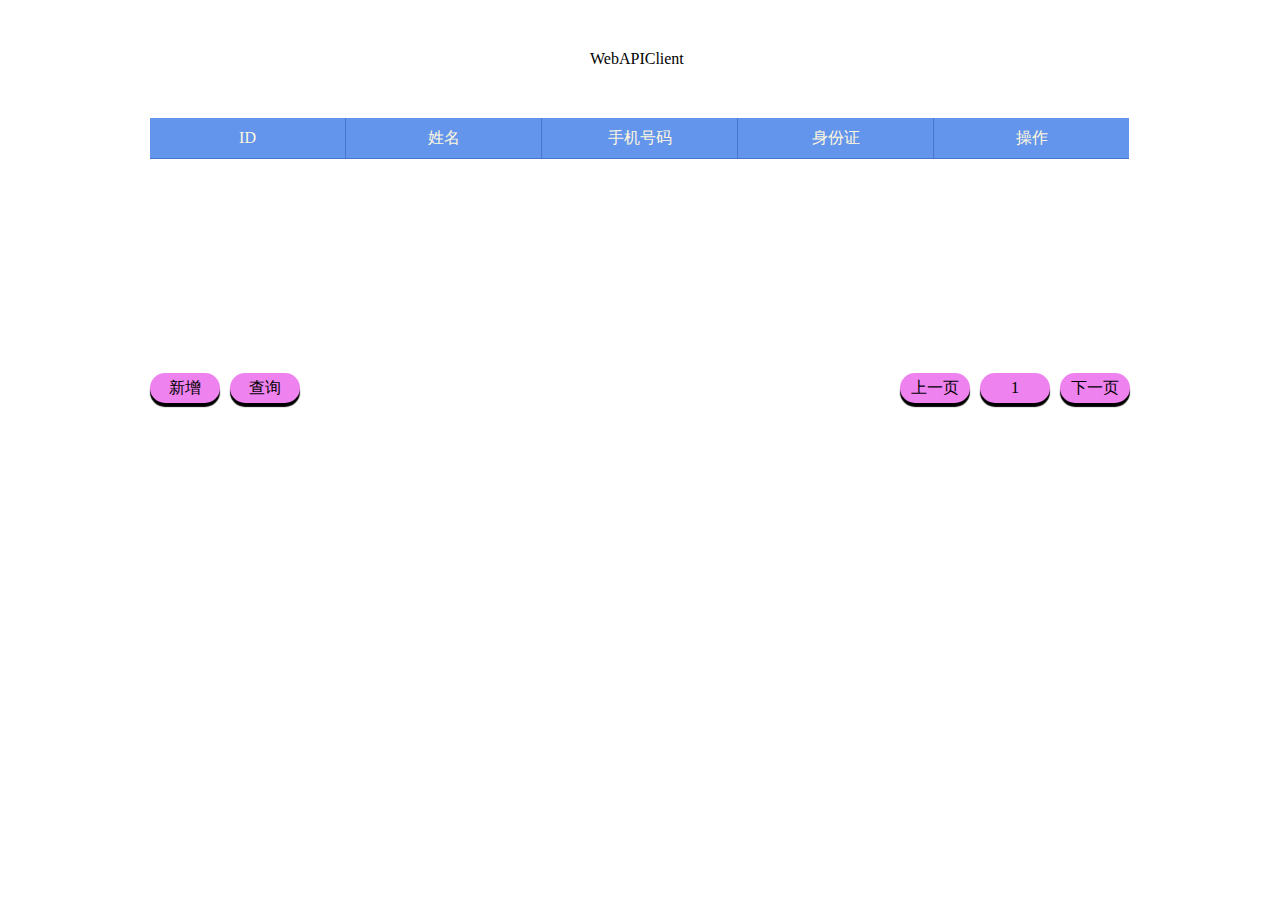
==== 项目/ContactsAPI/WebAPIClient/Client.html @ d3010be5 "更新了前端访问api" ====
<html lang="en">
<head>
    <meta charset="UTF-8">
    <meta name="viewport" content="width=device-width, initial-scale=1.0">
    <meta http-equiv="Access-Control-Allow-Origin" content="*">
    <title>Document</title>
    <style>

        *
        {
            margin:0;
            padding:0;
        }
        body{

            /* background: rgba(14, 14, 14, .3); */
        }
        #subject
        {

            width: 1000px;
            margin:auto;
            position: relative;
        }
        .title p
        {

            margin: 50px auto;
            width:100px;
        }
        .container
        {

            height: 250px;
        }
        .container ul li 
        {
            width: 195px;
            float: left;
            border-right: 1px solid rgb(74, 118, 201);
            border-bottom: 1px solid rgb(74, 118, 201);
            line-height: 40px;
            height: 40px;
            text-align: center;
            list-style: none;
            /* border-right: none; */
            background-color: cornflowerblue;
            color: cornsilk;
        }
        .container ul li.first
        {
            margin-left: 10px;
        }
        .container ul li.last
        {
            border-right: none;
            /* display: none; */
        }
        .container ul li.Id{

            display: none;
        }
        .container ul li a
        {
            margin-left: 20px;
        }
        .container ul li a:hover{

            cursor: pointer;
            
        }

        .prop
        {
            position: absolute;
            width: 100%;
            height: 100%;
            top:0;
            left: 0;
            background:rgba(0,0,0,.4);
        }
        .prop .updateClick
        {
            position: absolute;
            width: 1000px;
            height: 700px;
            top:30%;
            left:50%;
            /* margin-top:-50px; */
            margin-left: -500px;
            background: rgba(255,255,255,1);
        }
        .foot
        {
            height:100px;
        }
        .foot .left
        {
            margin-top: 5px;
        }
        .foot  a
        {
            display: block;
            float: left;
            width:70px;
            height: 30px;
            background-color: violet;
            text-decoration: none;
            color:black;
            text-align: center;
            line-height: 30px;
            margin-left: 10px;
            border-radius: 25px;
            box-shadow: 0px 4px 1px black;
        }
        .foot .right
        {
            float: right;
            margin-right: 10px;
        }
    </style>
</head>

<body>
    <div id = "subject">
        <div class = "title">
            <p>WebAPIClient</p>
        </div>
        <div class = "Container">
            <ul class="maindom">
                <li class = "first">ID</li>
                <li>姓名</li>
                <li>手机号码</li>
                <li>身份证</li>
                <li class="last">操作</li>
            </ul>
        </div>
        <div class = "foot">
            <div class = "left">
                <a href="#">新增</a>
                <a href="#">查询</a>
            </div>
            <div class = "right">
                <a href="#" class="privode">上一页</a>
                <a href="#" class="Curren">1</a>
                <a href="#" class="next">下一页</a>
            </div>
        </div>
        
    </div>
    <div class="alph">
        <div class = "updateClick" style="display: none;">
            <span>姓名： </span>
            <input type="text" class = "name">
            <span>手机号码：</span>
            <input type="text" class = "phone">
            <span>身份证：</span>
            <input type="text" class = "IdCard">
            <input type="button" value="确定" class="sure">
            <input type="button" value="取消" class= "no">
        </div>
    </div>
    <script src="https://cdn.staticfile.org/jquery/1.10.2/jquery.min.js"></script>
    <script>
        var GuidData;
        var oldName;
        var oldphone;
        var oldIdCard;
        window.onload = function(){
            //获取全部数据
            sendAjax("http://localhost:5000/api/Contact", "get");
        }
        //动态创建标签
        function CreateEle(eleTag,name, eleText,parent,callback)
        {
            var CreateElem = document.createElement(eleTag);
            CreateElem.setAttribute("class", name);
            CreateElem.innerText = eleText;
            parent.appendChild(CreateElem);
            callback();
        }
        //下一页
        $(".next").click(function(){
            var currentPage = $(".Curren").text();
            var nextPage = parseInt(currentPage) + 1;
            var url = "http://localhost:5000/api/Contact?PageNumber="+ nextPage +"&PageSize=5";
            $.ajax({
                url:url,
                type:"get",
                dataType:"json",
                contentType:"application/json;charset=utf-8",
                success:function(data)
                {
                    if(!$.isEmptyObject(data))
                    {
                        $(".maindom").siblings().remove();
                        GetData(data);
                        $(".Curren").text(nextPage);
                    }
                    
                }
            });
        })
        //上一页
        $(".privode").click(function(){
            var currentPage = $(".Curren").text();
            var privodePage = parseInt(currentPage) - 1;
            if(privodePage > 0 )
            {
                var url = "http://localhost:5000/api/Contact?PageNumber="+ privodePage +"&PageSize=5";
                $.ajax({
                url:url,
                type:"get",
                dataType:"json",
                contentType:"application/json;charset=utf-8",
                success:function(data)
                {
                    $(".maindom").siblings().remove();
                    GetData(data);
                    $(".Curren").text(privodePage);
                    
                }
            });
            }

        });
        function emty()
        {

        }
        //更新按钮
        function updateClient()
        {
            var update = document.getElementsByClassName("alph");
            update[0].classList.add("prop");
            $(".updateClick").css("display","block")
            console.log($(this).parent().siblings(".Id").text());
            GuidData = $(this).parent().siblings(".Id").text();
            $(".name").val($(this).parent().siblings(".two").text());
            $(".phone").val($(this).parent().siblings(".three").text());
            $(".IdCard").val($(this).parent().siblings(".four").text());
        }
        
        $(".sure").click(function(){
            //更新
            var url = "http://localhost:5000/api/Contact/update/" + GuidData;
            $.ajax({
                url:url,
                data:JSON.stringify({
                    "name":$(".name").val(),
                    "phone":$(".phone").val(),
                    "IdCard":$(".IdCard").val()}),
                type:"put",
                dataType:"json",
                contentType:"application/json;charset=utf-8",
                success:function(data)
                {
                    console.log(data);
                    console.log(data["stat"]);
                    if(data["stat"] > 0)
                    {
                        alert(data["mes"]);
                        window.location.reload();
                    }
                }
            });
            $(".updateClick").css("display", "none");
            $(".alph").removeClass("prop");
        });

        //取消
        $(".no").click(function(){
            $(".updateClick").css("display", "none");
            $(".alph").removeClass("prop");
        });

        //删除按钮
        function deleteClick()
        {
            var id = $(this).parent().siblings(".Id").text();
            var url = "http://localhost:5000/api/Contact/delete/" + id;
            $.ajax({
                url:url,
                type:"delete",
                dataType:"json",
                contentType:"application/json;charset=utf-8",
                success:function(data)
                {
                    if(data["stat"] > 0)
                    {
                        alert(data["mes"]);
                        window.location.reload();
                    }
                }

            });
        }
        //ajax请求
        function sendAjax(sendurl, sendtype)
        {
            $.ajax({
                url:sendurl,
                type:sendtype,
                dataType:"json",
                contentType:"application/json;charset=utf-8",
                success:function(data)
                {
                    GetData(data);
                }
            });
        }
        function GetData(data)
        {
            for(var i = 0; i< data.length;i++)
            {
                var num = i + 1;
                var div = document.getElementsByClassName("Container");

                var CreateUl = document.createElement("ul");
                var Ulname = "docUl" + i;
                CreateUl.setAttribute("class", Ulname +  " boottonStyle");
                div[0].appendChild(CreateUl);

                CreateEle("li", "first", i + 1, CreateUl,emty);
                CreateEle("li", "two", data[i]["name"], CreateUl,emty);
                CreateEle("li", "three", data[i]["phone"], CreateUl,emty);
                CreateEle("li", "four", data[i]["idCard"], CreateUl,emty);
                CreateEle("li", "last","", CreateUl,function(){
                    var Parent = document.getElementsByClassName("last")[num];
                    var aTagupdate = document.createElement("a");
                    var aTagDelect = document.createElement("a");
                    aTagupdate.innerText = "更新";
                    aTagupdate.setAttribute("onclick", "updateClient.call(this)");
                    //aTagupdate.setAttribute("class", "update");
                    aTagDelect.innerText = "删除";
                    aTagDelect.setAttribute("onclick", "deleteClick.call(this)");

                    Parent.appendChild(aTagupdate);
                    Parent.appendChild(aTagDelect);

                });
                CreateEle("li", "Id", data[i]["id"],CreateUl,emty);
            }
        }
    </script>
</body>
</html>
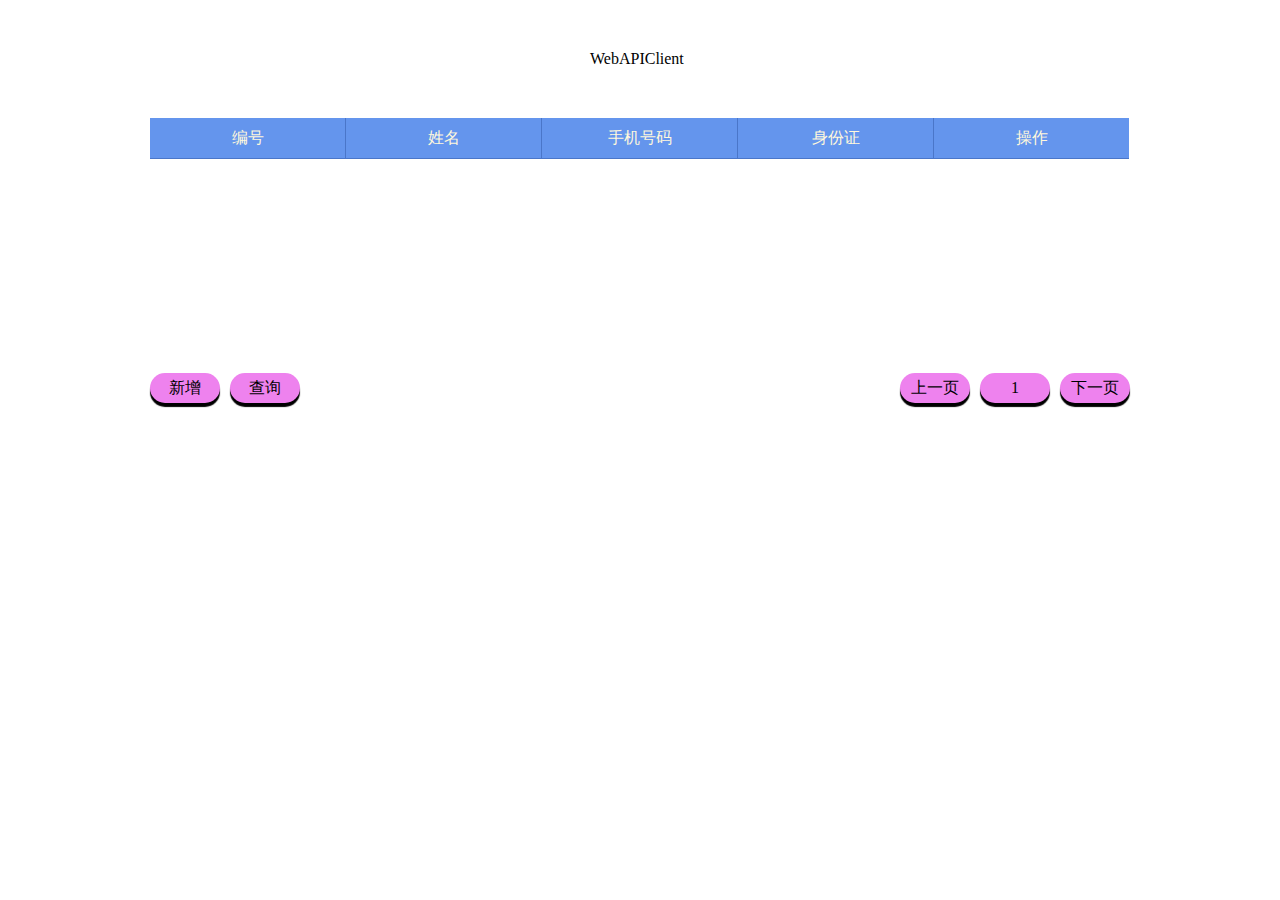
==== commit 8c76f466: "完善了API，测试core" ====
--- a/项目/ContactsAPI/WebAPIClient/Client.html
+++ b/项目/ContactsAPI/WebAPIClient/Client.html
@@ -14,6 +14,7 @@
         body{
 
             /* background: rgba(14, 14, 14, .3); */
+            /* position: relative; */
         }
         #subject
         {
@@ -86,7 +87,6 @@
             height: 700px;
             top:30%;
             left:50%;
-            /* margin-top:-50px; */
             margin-left: -500px;
             background: rgba(255,255,255,1);
         }
@@ -118,6 +118,74 @@
             float: right;
             margin-right: 10px;
         }
+        .on
+        {
+            width: 100%;
+            height: 100%;
+            background: rgba(0,0,0,.4);
+            position:absolute;
+            top:0;
+            left:0;
+        }
+        .on .WindowLoadingInterface
+        {
+            width: 300px;
+            height:400px;
+            background: white;
+            position: absolute;
+            top:50%;
+            left:50%;
+            margin-left:-100px;
+            margin-top:-300px;
+            border-radius: 20px;
+        }
+        .on .WindowLoadingInterface div
+        {
+            width: 180px;
+            height:53px;
+            margin:12px auto;
+            /* border: 1px solid red; */
+            padding-top:10px;
+            
+        }
+        .on .WindowLoadingInterface span
+        {
+            /* float: left; */
+            display: block;
+            margin-bottom: 5px;
+        }
+        .on .WindowLoadingInterface input
+        {
+            float: left;
+            
+        }
+        .on .WindowLoadingInterface a
+        {
+            display: block;
+            float: left;
+            width:70px;
+            height: 30px;
+            background-color: violet;
+            text-decoration: none;
+            color:black;
+            text-align: center;
+            line-height: 30px;
+            /* margin-left: 10px; */
+            border-radius: 25px;
+            box-shadow: 0px 4px 1px black;
+        }
+        .on .WindowLoadingInterface a:hover
+        {
+            cursor: pointer;
+        }
+        .on .WindowLoadingInterface a.ok
+        {
+            float: left;
+        }
+        .on .WindowLoadingInterface a.cancel
+        {
+            float: right;
+        }
     </style>
 </head>
 
@@ -128,7 +196,7 @@
         </div>
         <div class = "Container">
             <ul class="maindom">
-                <li class = "first">ID</li>
+                <li class = "first">编号</li>
                 <li>姓名</li>
                 <li>手机号码</li>
                 <li>身份证</li>
@@ -137,8 +205,8 @@
         </div>
         <div class = "foot">
             <div class = "left">
-                <a href="#">新增</a>
-                <a href="#">查询</a>
+                <a href="#" class="addAlert">新增</a>
+                <a href="#" class = "select">查询</a>
             </div>
             <div class = "right">
                 <a href="#" class="privode">上一页</a>
@@ -224,6 +292,217 @@
             }
 
         });
+        //点击查询 查询界面
+        $(".select").click(function(){
+            createAlert(okclick);
+        });
+        //点击新增，新建窗口
+        $(".addAlert").click(function(){
+            createAlert(addokclick);
+            $(".idDiv").remove();
+        });
+        function createAlert(okclick)
+        {
+            //创建弹窗底层，挡住 主界面
+            var body = document.getElementsByTagName("body");
+            var div = document.createElement("div");
+            div.setAttribute("class", "on");
+            body[0].appendChild(div);
+            //创建功能的承载界面
+            var tanc = document.createElement("div");
+            tanc.setAttribute("class", "WindowLoadingInterface");
+            div.appendChild(tanc)
+            //ID的div
+            var idDiv = document.createElement("div");
+            idDiv.setAttribute("class", "idDiv");
+            tanc.appendChild(idDiv);
+
+            var Id = document.createElement("span");
+            Id.innerText = "Id：";
+            idDiv.appendChild(Id);
+
+            var IdInput = document.createElement("input");
+            idDiv.appendChild(IdInput);
+            //name的div
+            var idDiv = document.createElement("div");
+            idDiv.setAttribute("class", "NameDiv");
+            tanc.appendChild(idDiv);
+
+            var name = document.createElement("span");
+            name.innerText = "姓名：";
+            idDiv.appendChild(name);
+
+            var NameInput = document.createElement("input");
+            idDiv.appendChild(NameInput);
+            //phone的div
+            var idDiv = document.createElement("div");
+            idDiv.setAttribute("class", "PhoneDiv");
+            tanc.appendChild(idDiv);
+
+            var phone = document.createElement("span");
+            phone.innerText = "手机号码：";
+            idDiv.appendChild(phone);
+
+            var PhoneInput = document.createElement("input");
+            idDiv.appendChild(PhoneInput);
+            //身份证的div
+            var idDiv = document.createElement("div");
+            idDiv.setAttribute("class", "IdCardDiv");
+            tanc.appendChild(idDiv);
+
+            var IdCard = document.createElement("span");
+            IdCard.innerText = "身份证：";
+            idDiv.appendChild(IdCard);
+
+            var IdCardInput = document.createElement("input");
+            idDiv.appendChild(IdCardInput);
+            //按钮的div
+            var idDiv = document.createElement("div");
+            idDiv.setAttribute("class", "btnDiv");
+            tanc.appendChild(idDiv);
+
+            var okbtn = document.createElement("a");
+            okbtn.setAttribute("class","ok");
+            okbtn.innerText = "确定";
+            idDiv.appendChild(okbtn);
+
+            var nobtn = document.createElement("a");
+            nobtn.setAttribute("class","cancel");
+            nobtn.innerText = "取消";
+            idDiv.appendChild(nobtn);
+            $(".ok").click(okclick);
+            $(".cancel").click(noclick);
+        }
+        //查询里面的确定按钮。
+        function okclick()
+        {
+            var id = $(this).parent().siblings(".idDiv").children("input").val();
+            var name = $(this).parent().siblings(".NameDiv").children("input").val();
+            var phone = $(this).parent().siblings(".PhoneDiv").children("input").val();
+            var IdCard = $(this).parent().siblings(".IdCardDiv").children("input").val();
+            var url = "http://localhost:5000/api/Contact/compound?";
+            
+            if(id != "")
+            {
+                var reg = new RegExp(/^[0-9a-zA-Z]{8}-[0-9a-zA-Z]{4}-[0-9a-zA-Z]{4}-[0-9a-zA-Z]{4}-[0-9a-zA-Z]{12}$/);
+                if(reg.test(id))
+                {
+                    url = url + "id=" + id + "&";
+                }
+                else
+                {
+                    console.log("id错误，请输入正确的guid");
+                    return;
+                }
+            }
+
+            if(name != "")
+            {
+                url = url + "name=" + name + "&";
+            }
+            if(phone != "")
+            {
+                var reg = new RegExp(/^\d{11}$/);
+                if(phone.length == 11 && reg.test(phone) )
+                {
+                    url = url + "phone=" + phone + "&";
+                }
+                else
+                {
+                    console.log("phone错误,请输入11位手机号码");
+                    return;
+                } 
+            }
+            
+            if(IdCard != "")
+            {
+                var reg15 = new RegExp(/^\d{15}$/);
+                var reg18 = new RegExp(/^\d{18}$/);
+                if((IdCard.length == 18 || IdCard.length == 15) && (reg15.test(IdCard) || reg18.test(IdCard)))
+                {
+                    url = url + "IdCard=" + IdCard + "&";
+                }
+                else
+                {
+                    console.log("IdCard,请输入15-18位身份号码");
+                    return;
+                } 
+                
+            }
+            if(id == "" && name == "" && phone =="" && IdCard =="")
+            {
+                $(".maindom").siblings().remove();
+                sendAjax("http://localhost:5000/api/Contact", "get");
+                $(".on").remove();
+                return;
+            }
+            $.ajax({
+                url:url,
+                type:"get",
+                dataType:"json",
+                contentType:"application/json;charset=utf-8",
+                success:function(data){
+                    console.log($.isEmptyObject(data))
+                    if(!$.isEmptyObject(data))
+                    {
+                        console.log(data);
+                        $(".maindom").siblings().remove();
+                        GetData(data);
+                        $(".on").remove();
+                    }
+                    else
+                    {
+                        alert("数据不存在");
+                    }
+                    
+                }
+            });         
+        }
+        //查询里面的取消按钮
+
+        //新增里面的确定按钮
+        function addokclick()
+        {
+            //var id = $(this).parent().siblings(".idDiv").children("input").val();
+            var name = $(this).parent().siblings(".NameDiv").children("input").val();
+            var phone = $(this).parent().siblings(".PhoneDiv").children("input").val();
+            var IdCard = $(this).parent().siblings(".IdCardDiv").children("input").val();
+            if(name !=""&&phone != "" &&IdCard !="")
+            {
+                $.ajax({
+                    url:"http://localhost:5000/api/Contact/add",
+                    data:JSON.stringify({
+                        "name":name,
+                        "phone":phone,
+                        "IdCard":IdCard
+                    }),
+                    type:"post",
+                    contentType:"application/json;charset=utf-8",
+                    success:function(data)
+                    {
+                        if(data["stat"]>0)
+                        {
+                            alert(data["mes"]);
+                            window.location.reload();
+                            $(".maindom").siblings().remove();
+                            $(".on").remove();
+                        }
+                        else
+                        {
+                            alert("添加数据失败");
+                        }
+                    }
+                });
+            }
+            else
+            {
+                alert("姓名或电话号码或身份证为空");
+            }
+        }
+        function noclick()
+        {
+            $(this).parent().parent().parent().remove();
+        }
         function emty()
         {
 
@@ -240,7 +519,7 @@
             $(".phone").val($(this).parent().siblings(".three").text());
             $(".IdCard").val($(this).parent().siblings(".four").text());
         }
-        
+        //更新中的确定按钮
         $(".sure").click(function(){
             //更新
             var url = "http://localhost:5000/api/Contact/update/" + GuidData;
@@ -268,7 +547,7 @@
             $(".alph").removeClass("prop");
         });
 
-        //取消
+        //更新中的取消按钮
         $(".no").click(function(){
             $(".updateClick").css("display", "none");
             $(".alph").removeClass("prop");
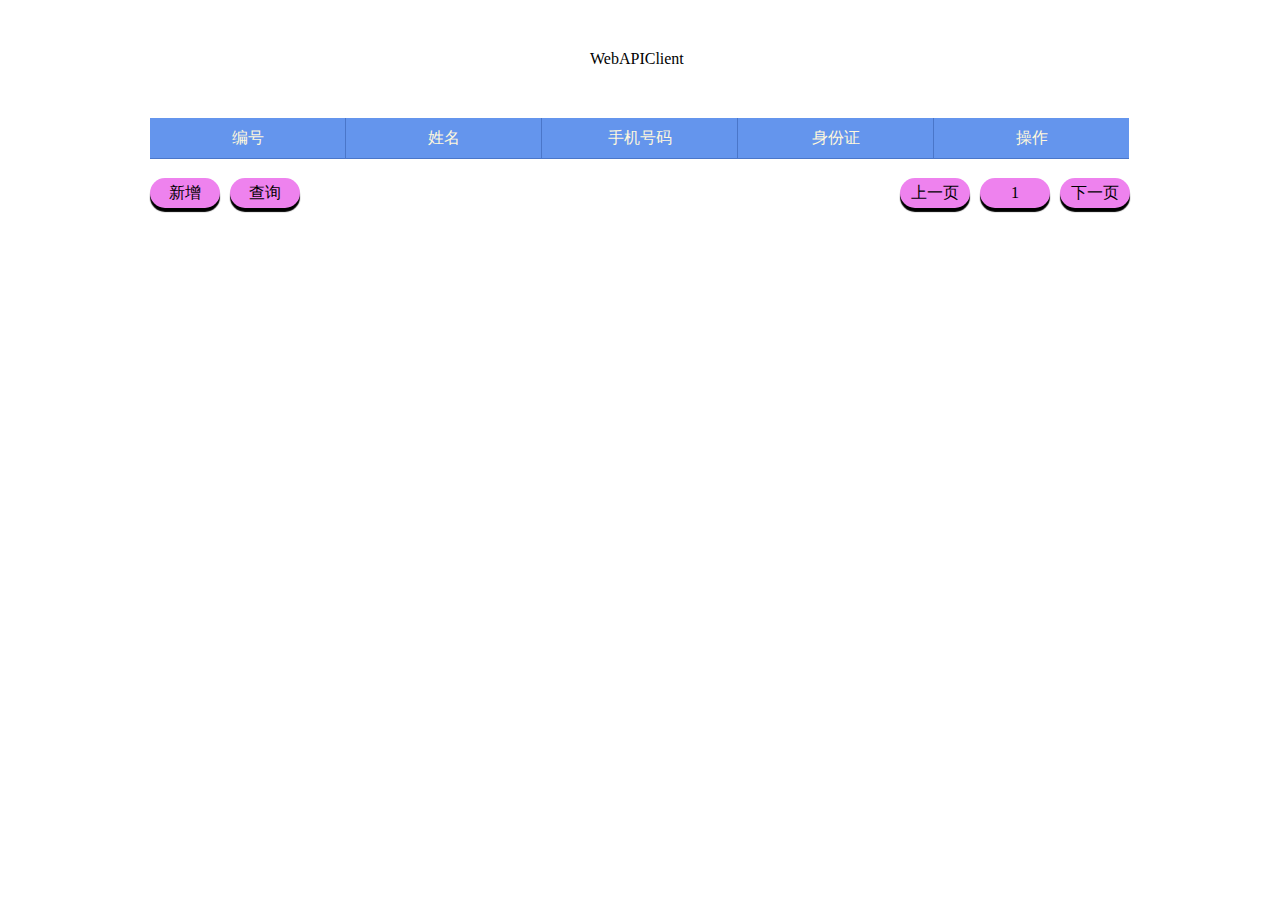
==== commit b4eaf3ac: "修改了API，把返回值统一了一种规范" ====
--- a/项目/ContactsAPI/WebAPIClient/Client.html
+++ b/项目/ContactsAPI/WebAPIClient/Client.html
@@ -32,7 +32,11 @@
         .container
         {
 
-            height: 250px;
+            /* height: 250px; */
+        }
+        .container ul
+        {
+            height:40px;
         }
         .container ul li 
         {
@@ -93,6 +97,7 @@
         .foot
         {
             height:100px;
+            margin-top:20px;
         }
         .foot .left
         {
@@ -236,7 +241,7 @@
         var oldIdCard;
         window.onload = function(){
             //获取全部数据
-            sendAjax("http://localhost:5000/api/Contact", "get");
+            sendAjax("http://localhost:5000/v1/Contacts", "get");
         }
         //动态创建标签
         function CreateEle(eleTag,name, eleText,parent,callback)
@@ -251,7 +256,7 @@
         $(".next").click(function(){
             var currentPage = $(".Curren").text();
             var nextPage = parseInt(currentPage) + 1;
-            var url = "http://localhost:5000/api/Contact?PageNumber="+ nextPage +"&PageSize=5";
+            var url = "http://localhost:5000/v1/Contacts?PageNumber="+ nextPage +"&PageSize=5";
             $.ajax({
                 url:url,
                 type:"get",
@@ -275,7 +280,7 @@
             var privodePage = parseInt(currentPage) - 1;
             if(privodePage > 0 )
             {
-                var url = "http://localhost:5000/api/Contact?PageNumber="+ privodePage +"&PageSize=5";
+                var url = "http://localhost:5000/v1/Contacts?PageNumber="+ privodePage +"&PageSize=5";
                 $.ajax({
                 url:url,
                 type:"get",
@@ -380,66 +385,69 @@
             var name = $(this).parent().siblings(".NameDiv").children("input").val();
             var phone = $(this).parent().siblings(".PhoneDiv").children("input").val();
             var IdCard = $(this).parent().siblings(".IdCardDiv").children("input").val();
-            var url = "http://localhost:5000/api/Contact/compound?";
             
-            if(id != "")
-            {
-                var reg = new RegExp(/^[0-9a-zA-Z]{8}-[0-9a-zA-Z]{4}-[0-9a-zA-Z]{4}-[0-9a-zA-Z]{4}-[0-9a-zA-Z]{12}$/);
-                if(reg.test(id))
-                {
-                    url = url + "id=" + id + "&";
-                }
-                else
-                {
-                    console.log("id错误，请输入正确的guid");
-                    return;
-                }
-            }
-
-            if(name != "")
-            {
-                url = url + "name=" + name + "&";
-            }
-            if(phone != "")
-            {
-                var reg = new RegExp(/^\d{11}$/);
-                if(phone.length == 11 && reg.test(phone) )
-                {
-                    url = url + "phone=" + phone + "&";
-                }
-                else
-                {
-                    console.log("phone错误,请输入11位手机号码");
-                    return;
-                } 
-            }
+            // if(id != "")
+            // {
+            //     var reg = new RegExp(/^[0-9a-zA-Z]{8}-[0-9a-zA-Z]{4}-[0-9a-zA-Z]{4}-[0-9a-zA-Z]{4}-[0-9a-zA-Z]{12}$/);
+            //     if(reg.test(id))
+            //     {
+            //         url = url + "id=" + id + "&";
+            //     }
+            //     else
+            //     {
+            //         console.log("id错误，请输入正确的guid");
+            //         return;
+            //     }
+            // }
+
+            // if(name != "")
+            // {
+            //     url = url + "name=" + name + "&";
+            // }
+            // if(phone != "")
+            // {
+            //     var reg = new RegExp(/^\d{11}$/);
+            //     if(phone.length == 11 && reg.test(phone) )
+            //     {
+            //         url = url + "phone=" + phone + "&";
+            //     }
+            //     else
+            //     {
+            //         console.log("phone错误,请输入11位手机号码");
+            //         return;
+            //     } 
+            // }
             
-            if(IdCard != "")
-            {
-                var reg15 = new RegExp(/^\d{15}$/);
-                var reg18 = new RegExp(/^\d{18}$/);
-                if((IdCard.length == 18 || IdCard.length == 15) && (reg15.test(IdCard) || reg18.test(IdCard)))
-                {
-                    url = url + "IdCard=" + IdCard + "&";
-                }
-                else
-                {
-                    console.log("IdCard,请输入15-18位身份号码");
-                    return;
-                } 
+            // if(IdCard != "")
+            // {
+            //     var reg15 = new RegExp(/^\d{15}$/);
+            //     var reg18 = new RegExp(/^\d{18}$/);
+            //     if((IdCard.length == 18 || IdCard.length == 15) && (reg15.test(IdCard) || reg18.test(IdCard)))
+            //     {
+            //         url = url + "IdCard=" + IdCard + "&";
+            //     }
+            //     else
+            //     {
+            //         console.log("IdCard,请输入15-18位身份号码");
+            //         return;
+            //     } 
                 
-            }
+            // }
             if(id == "" && name == "" && phone =="" && IdCard =="")
             {
                 $(".maindom").siblings().remove();
-                sendAjax("http://localhost:5000/api/Contact", "get");
+                sendAjax("http://localhost:5000/v1/Contacts", "get");
                 $(".on").remove();
                 return;
             }
             $.ajax({
-                url:url,
-                type:"get",
-                dataType:"json",
+                url:"http://localhost:5000/v1/Contacts/propselect",
+                type:"post",
+                data:JSON.stringify({
+                        "name":name,
+                        "phone":phone,
+                        "IdCard":IdCard
+                    }),
                 contentType:"application/json;charset=utf-8",
                 success:function(data){
                     console.log($.isEmptyObject(data))
@@ -470,7 +478,7 @@
             if(name !=""&&phone != "" &&IdCard !="")
             {
                 $.ajax({
-                    url:"http://localhost:5000/api/Contact/add",
+                    url:"http://localhost:5000/v1/Contacts",
                     data:JSON.stringify({
                         "name":name,
                         "phone":phone,
@@ -489,7 +497,7 @@
                         }
                         else
                         {
-                            alert("添加数据失败");
+                            alert(data["mes"]);
                         }
                     }
                 });
@@ -522,7 +530,7 @@
         //更新中的确定按钮
         $(".sure").click(function(){
             //更新
-            var url = "http://localhost:5000/api/Contact/update/" + GuidData;
+            var url = "http://localhost:5000/v1/Contacts/" + GuidData;
             $.ajax({
                 url:url,
                 data:JSON.stringify({
@@ -557,7 +565,7 @@
         function deleteClick()
         {
             var id = $(this).parent().siblings(".Id").text();
-            var url = "http://localhost:5000/api/Contact/delete/" + id;
+            var url = "http://localhost:5000/v1/Contacts/" + id;
             $.ajax({
                 url:url,
                 type:"delete",
